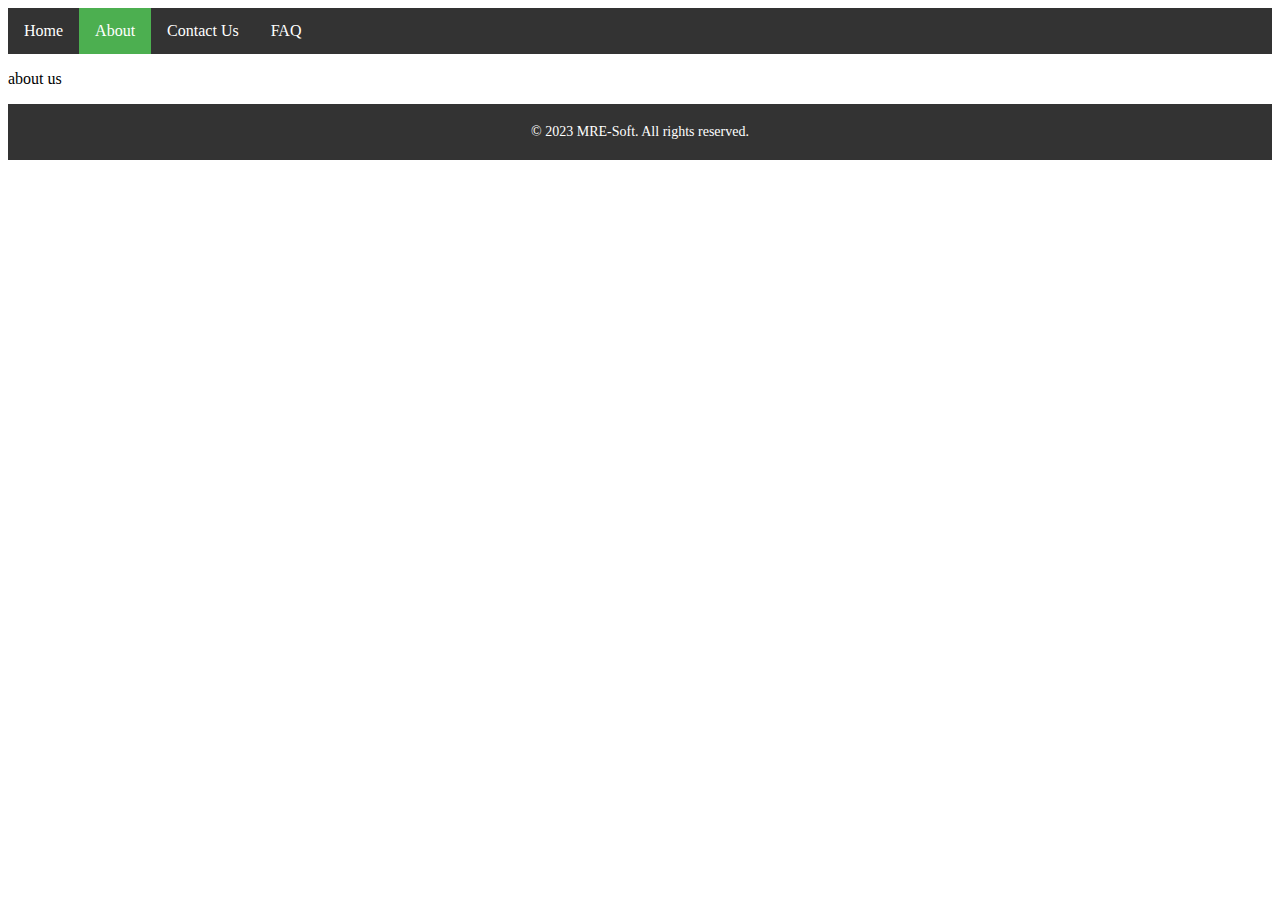
==== about.html @ 1ee5cd47 "final submit" ====
<!DOCTYPE html>
<html lang="en">
<head>
    <meta charset="UTF-8">
    <meta name="viewport" content="width=device-width, initial-scale=1.0">
    <title>Document</title>
    
  <link rel="stylesheet" href="style.css">
  <script src="script.js"></script>
</head>
<body>

    <div class="navbar">
        <a href="index.html">Home</a>
        <a href="about.html">About</a>
        <a href="contact.html">Contact Us</a>
        <a href="faq.html">FAQ</a>
      </div>
    <div>
        <p>
            about us
        </p>
    </div>
    <footer class="footer">
        &copy; 2023 MRE-Soft. All rights reserved.
      </footer>
</body>
</html>
---- style.css ----
.card {
    display: inline-block;
    width: 200px;
    height: 300px;
    border-radius: 10px;
    margin: 20px;
    padding: 20px;
    text-align: center;
    font-family: Arial, sans-serif;
    font-size: 16px;
    color: #fff;
    cursor: pointer;
  }

  .beer {
    background-color: #FF7F50;
  }

  .soft-drinks {
    background-color: #FFD700;
  }

  .liquor {
    background-color: #800080;
  }

  .whiskey {
    background-color: #228B22;
  }

  /* CSS Styles for Navbar */
  .navbar {
    background-color: #333;
    overflow: hidden;
  
  }

  .navbar a {
    float: left;
    color: #fff;
    text-align: center;
    padding: 14px 16px;
    text-decoration: none;
    font-size: 16px;
  }

  .navbar a:hover {
    background-color: #ddd;
    color: black;
  }

  .navbar a.active {
    background-color: #4CAF50;
    color: white;
  }

  /* CSS Styles for Footer */
  .footer {
    background-color: #333;
    color: #fff;
    padding: 20px;
    text-align: center;
    font-size: 14px;
  }
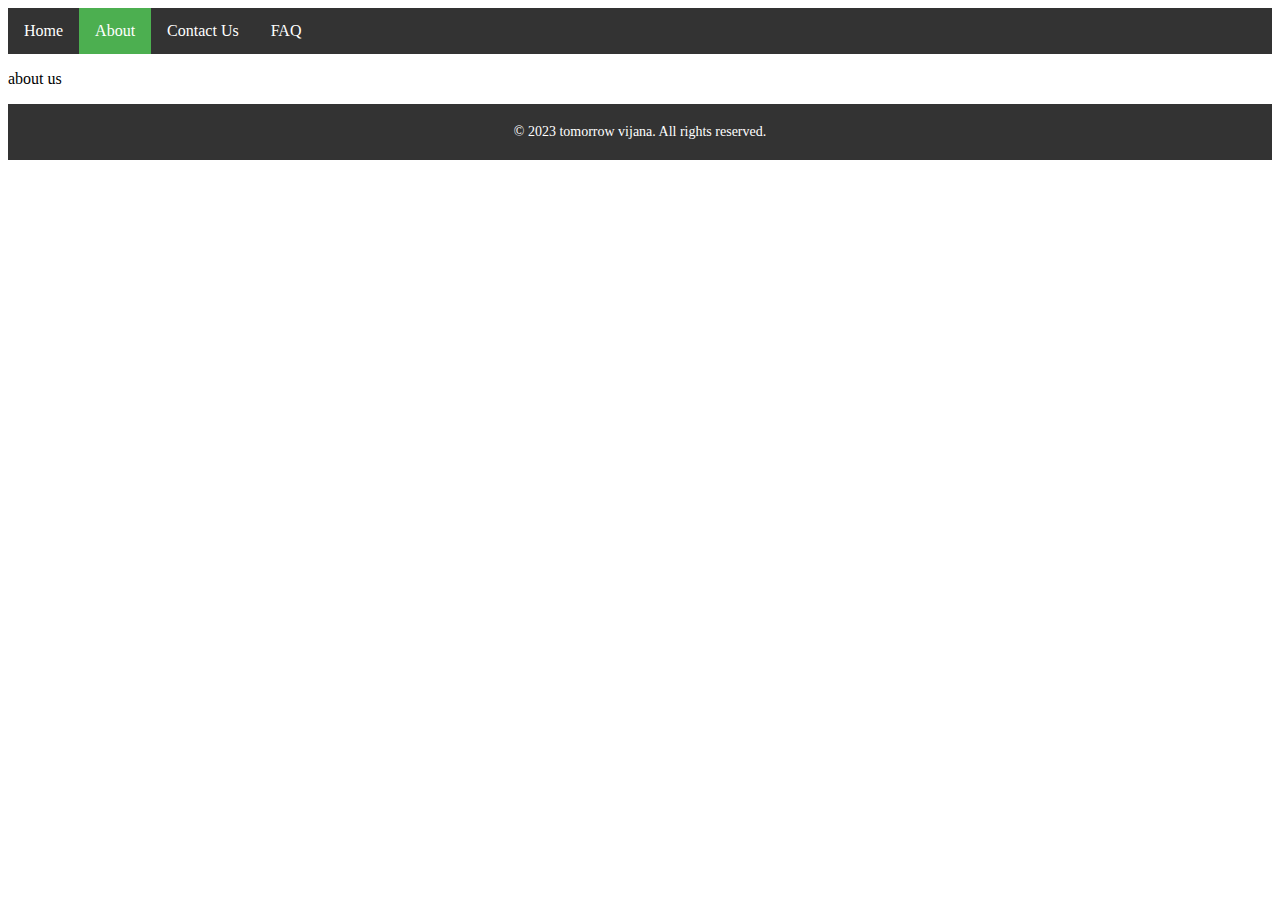
==== commit d18d395c: "pics" ====
--- a/about.html
+++ b/about.html
@@ -22,7 +22,7 @@
         </p>
     </div>
     <footer class="footer">
-        &copy; 2023 MRE-Soft. All rights reserved.
+        &copy; 2023 tomorrow vijana. All rights reserved.
       </footer>
 </body>
 </html>